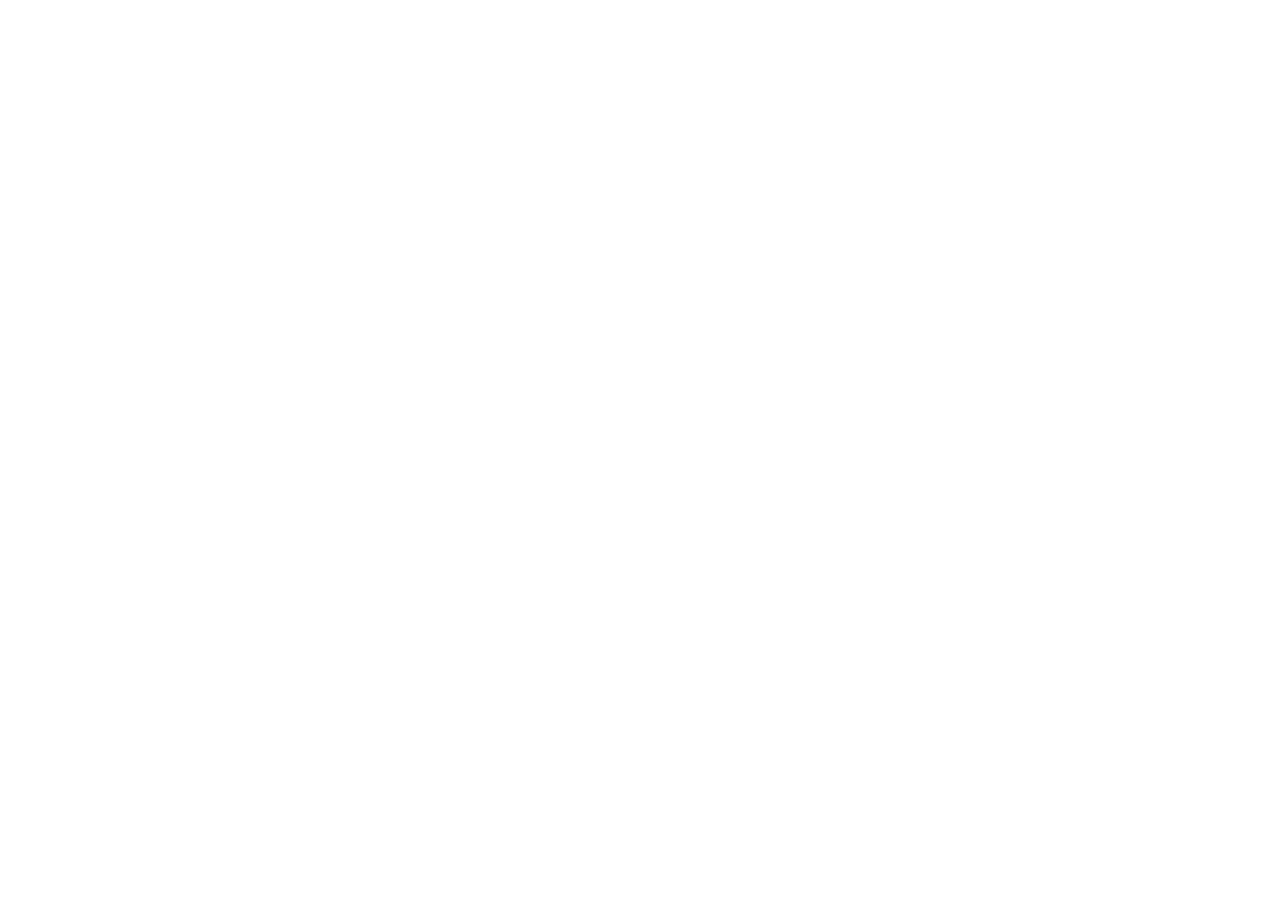
==== index.html @ 44309fcd "write the specific title for the website" ====
<!DOCTYPE html>
<html lang="en">
<head>
    <meta charset="UTF-8">
    <meta name="viewport" content="width=device-width, initial-scale=1.0">
    <title>Document</title>
</head>
<body>
    
</body>
</html>
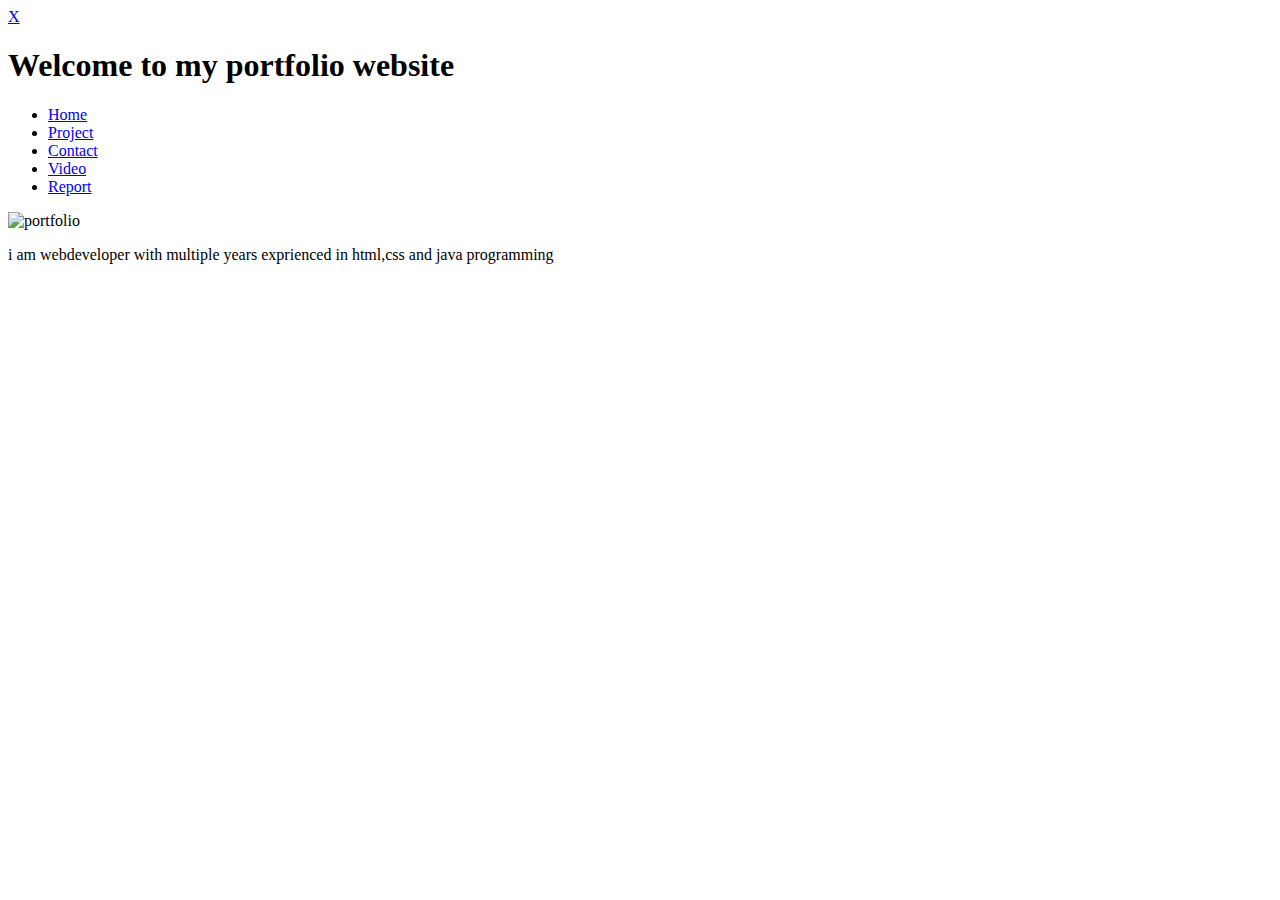
==== commit fa8b7b66: "Adding index.html" ====
--- a/index.html
+++ b/index.html
@@ -1,11 +1,43 @@
 <!DOCTYPE html>
 <html lang="en">
+
 <head>
     <meta charset="UTF-8">
     <meta name="viewport" content="width=device-width, initial-scale=1.0">
+    <link rel="stylesheet" href="main.css">
+    <link rel="stylesheet" href="mobile.css" media="screen and (max-width:800px)">
+    <link rel="stylesheet" href="desktop.css" media="screen and (min-width:800px)">
     <title>Document</title>
 </head>
-<body>
-    
+<body id="clicked">
+
+<header>
+    <a href="#clicked" class="on showNav"></a>
+    <a href="#" class="off">X</a>
+    <h1>Welcome to my portfolio website</h1>
+</header>
+
+<nav>
+    <ul>
+        <li><a href="index.html">Home</a></li>
+        <li><a href="project.html">Project</a></li>
+        <li><a href="contact.html">Contact</a></li>
+        <li><a href="video.html">Video</a></li>
+        <li><a href="sitereport.html">Report</a></li>
+    </ul>
+</nav>
+
+<main>
+    <img src="picture1.jpg" alt="portfolio">
+
+    <P> i am webdeveloper with multiple years exprienced in html,css and java programming</P>
+</main>
+
+<aside>
+</aside>
+
+<footer>
+</footer>
+
 </body>
-</html>+</html>
